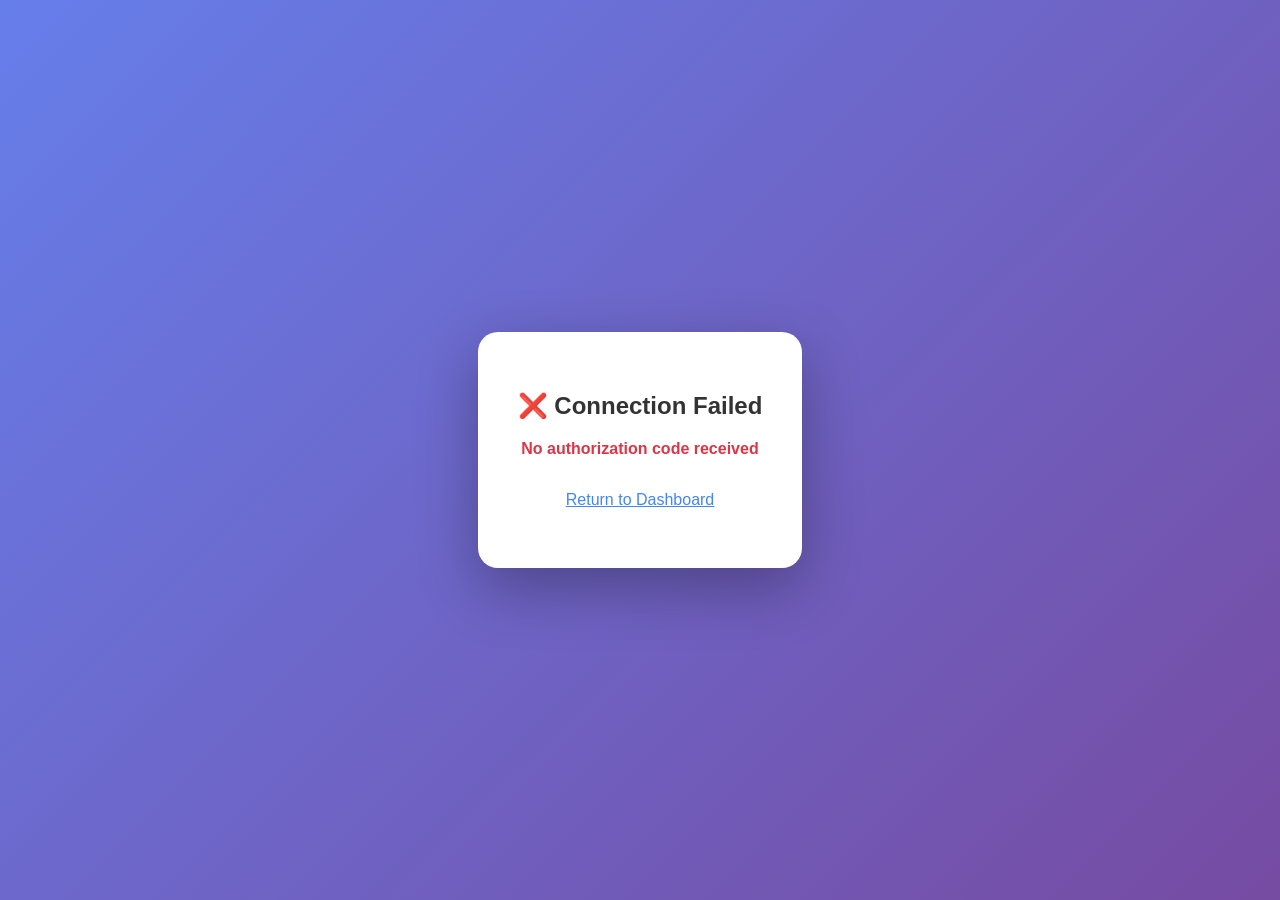
==== oauth-callback.html @ 51961e74 "Implement Google Calendar OAuth callback and update auth flow (Phase 2)" ====
<!DOCTYPE html>
<html lang="en">
<head>
    <meta charset="UTF-8">
    <meta name="viewport" content="width=device-width, initial-scale=1.0">
    <title>Connecting Google Calendar...</title>
    <style>
        body {
            font-family: -apple-system, BlinkMacSystemFont, 'Segoe UI', Roboto, sans-serif;
            display: flex;
            align-items: center;
            justify-content: center;
            min-height: 100vh;
            margin: 0;
            background: linear-gradient(135deg, #667eea 0%, #764ba2 100%);
        }
        .container {
            background: white;
            padding: 40px;
            border-radius: 20px;
            box-shadow: 0 20px 60px rgba(0,0,0,0.3);
            text-align: center;
            max-width: 400px;
        }
        .spinner {
            border: 4px solid #f3f3f3;
            border-top: 4px solid #4285f4;
            border-radius: 50%;
            width: 50px;
            height: 50px;
            animation: spin 1s linear infinite;
            margin: 0 auto 20px;
        }
        @keyframes spin {
            0% { transform: rotate(0deg); }
            100% { transform: rotate(360deg); }
        }
        h2 {
            color: #333;
            margin-bottom: 10px;
        }
        p {
            color: #666;
            line-height: 1.6;
        }
        .error {
            color: #dc3545;
            font-weight: bold;
        }
    </style>
</head>
<body>
    <div class="container">
        <div class="spinner"></div>
        <h2 id="status">Connecting Google Calendar...</h2>
        <p id="message">Please wait while we complete the authentication.</p>
    </div>

    <script>
        const CLIENT_ID = '103319944778-o17374emsbcv16sk8f310iufr4vcgm6p.apps.googleusercontent.com';
        const CLIENT_SECRET = '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';
        const REDIRECT_URI = 'https://sehara.github.io/Homework-Dashboard/oauth-callback';

        async function handleCallback() {
            try {
                // Get authorization code from URL
                const urlParams = new URLSearchParams(window.location.search);
                const code = urlParams.get('code');
                const error = urlParams.get('error');

                if (error) {
                    throw new Error('Authorization failed: ' + error);
                }

                if (!code) {
                    throw new Error('No authorization code received');
                }

                document.getElementById('status').textContent = 'Exchanging authorization code...';

                // Exchange authorization code for access token
                const tokenResponse = await fetch('https://oauth2.googleapis.com/token', {
                    method: 'POST',
                    headers: {
                        'Content-Type': 'application/x-www-form-urlencoded',
                    },
                    body: new URLSearchParams({
                        code: code,
                        client_id: CLIENT_ID,
                        client_secret: CLIENT_SECRET,
                        redirect_uri: REDIRECT_URI,
                        grant_type: 'authorization_code'
                    })
                });

                if (!tokenResponse.ok) {
                    const errorData = await tokenResponse.json();
                    throw new Error('Token exchange failed: ' + (errorData.error_description || errorData.error));
                }

                const tokenData = await tokenResponse.json();

                // Store tokens in localStorage
                const authData = {
                    accessToken: tokenData.access_token,
                    refreshToken: tokenData.refresh_token,
                    expiresAt: Date.now() + (tokenData.expires_in * 1000),
                    tokenType: tokenData.token_type
                };

                localStorage.setItem('googleCalendarAuth', JSON.stringify(authData));

                // Get user's email
                document.getElementById('status').textContent = 'Getting account info...';
                
                const userInfoResponse = await fetch('https://www.googleapis.com/oauth2/v2/userinfo', {
                    headers: {
                        'Authorization': `Bearer ${tokenData.access_token}`
                    }
                });

                if (userInfoResponse.ok) {
                    const userInfo = await userInfoResponse.json();
                    localStorage.setItem('googleCalendarEmail', userInfo.email);
                }

                // Success!
                document.getElementById('status').textContent = '✅ Connected Successfully!';
                document.getElementById('message').textContent = 'Redirecting back to dashboard...';

                // Redirect back to main page after 1 second
                setTimeout(() => {
                    window.location.href = '/Homework-Dashboard/';
                }, 1000);

            } catch (error) {
                console.error('OAuth callback error:', error);
                document.querySelector('.spinner').style.display = 'none';
                document.getElementById('status').textContent = '❌ Connection Failed';
                document.getElementById('message').innerHTML = `
                    <span class="error">${error.message}</span><br><br>
                    <a href="/Homework-Dashboard/" style="color: #4285f4;">Return to Dashboard</a>
                `;
            }
        }

        // Run callback handler on page load
        handleCallback();
    </script>
</body>
</html>
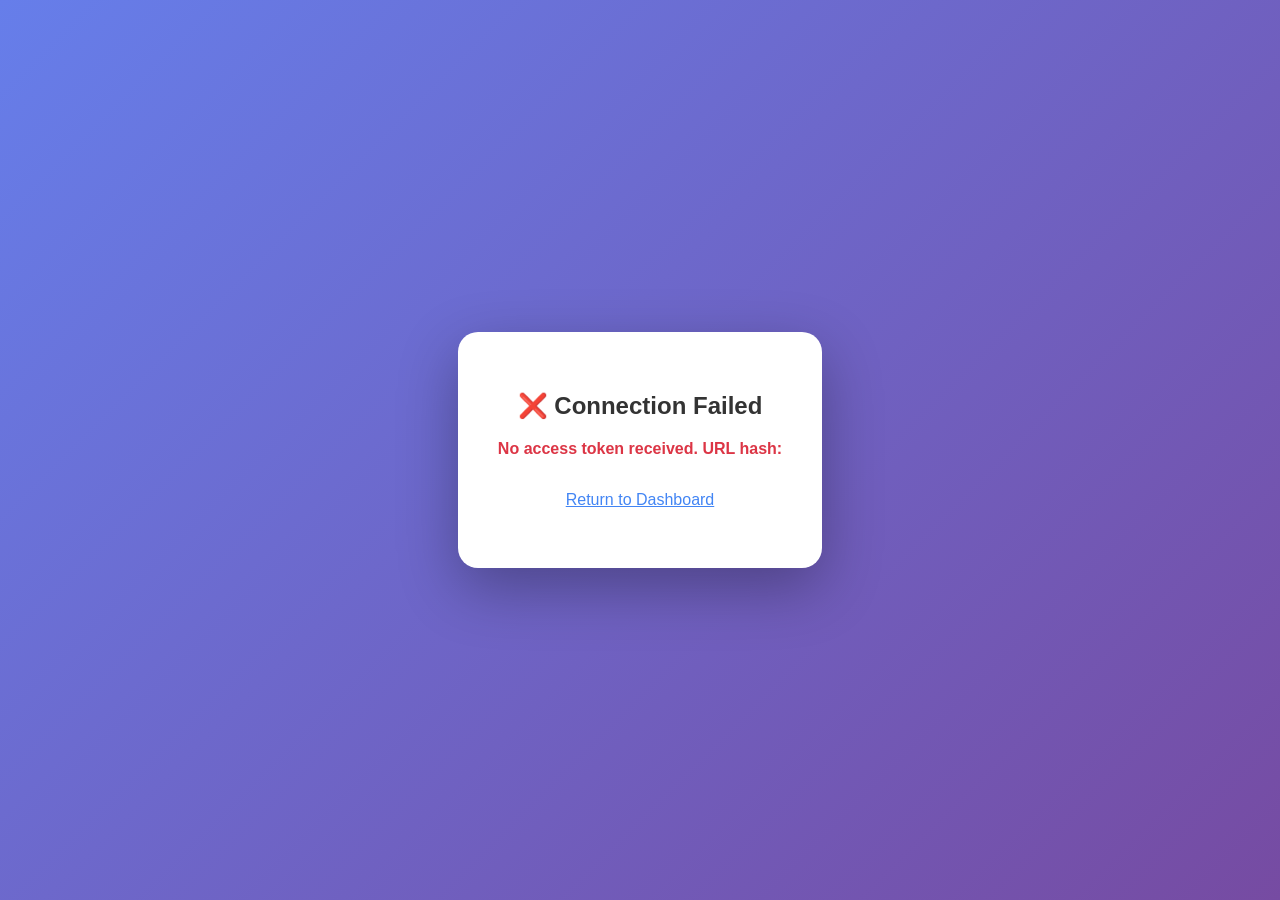
==== commit b1620a37: "Fix OAuth callback to use Implicit Flow correctly (Phase 3)" ====
--- a/oauth-callback.html
+++ b/oauth-callback.html
@@ -57,84 +57,60 @@
     </div>
 
     <script>
-        const CLIENT_ID = '103319944778-o17374emsbcv16sk8f310iufr4vcgm6p.apps.googleusercontent.com';
-        const CLIENT_SECRET = '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';
-        const REDIRECT_URI = 'https://sehara.github.io/Homework-Dashboard/oauth-callback';
+        function handleCallback() {
+            try {
+                // Debug logging
+                console.log('Full URL:', window.location.href);
+                console.log('Hash:', window.location.hash);
+                console.log('Search:', window.location.search);
 
-        async function handleCallback() {
-            try {
-                // Get authorization code from URL
-                const urlParams = new URLSearchParams(window.location.search);
-                const code = urlParams.get('code');
-                const error = urlParams.get('error');
+                // Read from hash fragment (after #)
+                const hash = window.location.hash.substring(1);
+                const params = new URLSearchParams(hash);
+                
+                const accessToken = params.get('access_token');
+                const expiresIn = params.get('expires_in');
+                const error = params.get('error');
 
                 if (error) {
                     throw new Error('Authorization failed: ' + error);
                 }
 
-                if (!code) {
-                    throw new Error('No authorization code received');
+                if (!accessToken) {
+                    throw new Error('No access token received. URL hash: ' + window.location.hash);
                 }
 
-                document.getElementById('status').textContent = 'Exchanging authorization code...';
+                console.log('Access token received:', accessToken.substring(0, 20) + '...');
 
-                // Exchange authorization code for access token
-                const tokenResponse = await fetch('https://oauth2.googleapis.com/token', {
-                    method: 'POST',
-                    headers: {
-                        'Content-Type': 'application/x-www-form-urlencoded',
-                    },
-                    body: new URLSearchParams({
-                        code: code,
-                        client_id: CLIENT_ID,
-                        client_secret: CLIENT_SECRET,
-                        redirect_uri: REDIRECT_URI,
-                        grant_type: 'authorization_code'
-                    })
-                });
-
-                if (!tokenResponse.ok) {
-                    const errorData = await tokenResponse.json();
-                    throw new Error('Token exchange failed: ' + (errorData.error_description || errorData.error));
-                }
-
-                const tokenData = await tokenResponse.json();
-
-                // Store tokens in localStorage
+                // Store token
                 const authData = {
-                    accessToken: tokenData.access_token,
-                    refreshToken: tokenData.refresh_token,
-                    expiresAt: Date.now() + (tokenData.expires_in * 1000),
-                    tokenType: tokenData.token_type
+                    accessToken: accessToken,
+                    expiresAt: Date.now() + (parseInt(expiresIn) * 1000),
+                    tokenType: 'Bearer'
                 };
 
                 localStorage.setItem('googleCalendarAuth', JSON.stringify(authData));
+                
+                document.getElementById('status').textContent = '✅ Connected Successfully!';
+                document.getElementById('message').textContent = 'Redirecting...';
 
-                // Get user's email
-                document.getElementById('status').textContent = 'Getting account info...';
-                
-                const userInfoResponse = await fetch('https://www.googleapis.com/oauth2/v2/userinfo', {
-                    headers: {
-                        'Authorization': `Bearer ${tokenData.access_token}`
-                    }
+                // Get user email
+                fetch('https://www.googleapis.com/oauth2/v2/userinfo', {
+                    headers: { 'Authorization': `Bearer ${accessToken}` }
+                })
+                .then(r => r.json())
+                .then(data => {
+                    if (data.email) localStorage.setItem('googleCalendarEmail', data.email);
+                })
+                .catch(err => console.log('Email fetch failed:', err))
+                .finally(() => {
+                    setTimeout(() => {
+                        window.location.href = '/Homework-Dashboard/';
+                    }, 1500);
                 });
 
-                if (userInfoResponse.ok) {
-                    const userInfo = await userInfoResponse.json();
-                    localStorage.setItem('googleCalendarEmail', userInfo.email);
-                }
-
-                // Success!
-                document.getElementById('status').textContent = '✅ Connected Successfully!';
-                document.getElementById('message').textContent = 'Redirecting back to dashboard...';
-
-                // Redirect back to main page after 1 second
-                setTimeout(() => {
-                    window.location.href = '/Homework-Dashboard/';
-                }, 1000);
-
             } catch (error) {
-                console.error('OAuth callback error:', error);
+                console.error('Callback error:', error);
                 document.querySelector('.spinner').style.display = 'none';
                 document.getElementById('status').textContent = '❌ Connection Failed';
                 document.getElementById('message').innerHTML = `
